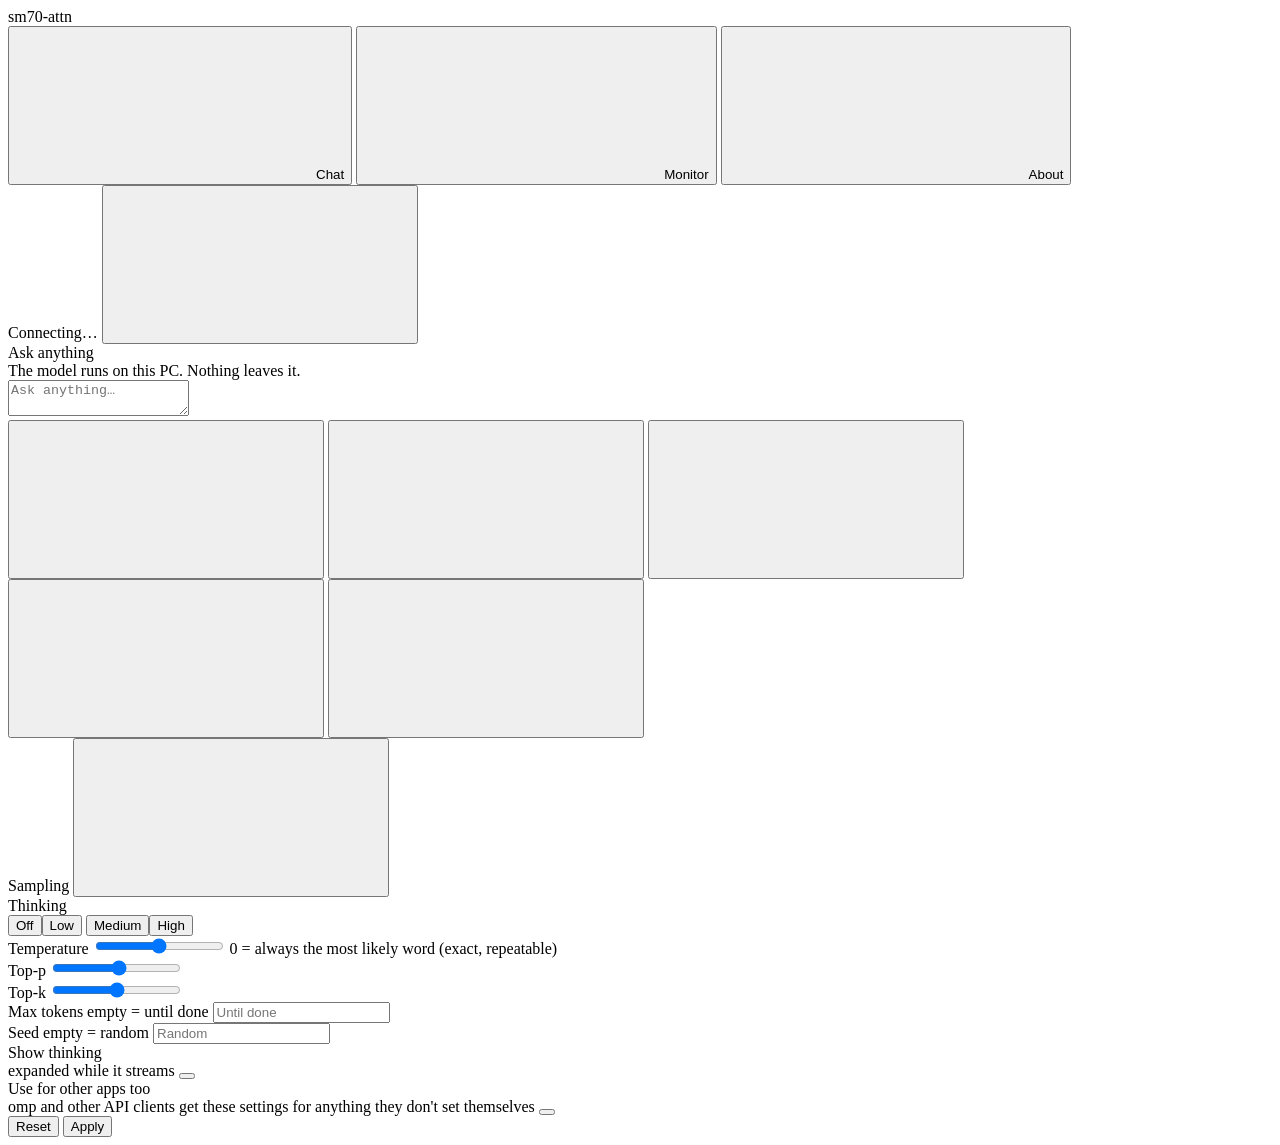
==== tools/webui/index.html @ 87dbafc6 "tools: sm70gui launcher + adapted web UI (chat + monitor), first working pass The GUI goal: pick a m" ====
<!doctype html>
<html lang="en" data-theme="light">
<head>
<meta charset="utf-8">
<meta name="viewport" content="width=device-width, initial-scale=1">
<title>sm70-attn</title>
<link rel="icon" href="web/favicon.svg" type="image/svg+xml">
<link rel="stylesheet" href="web/tokens.css">
<link rel="stylesheet" href="web/components.css">
<link rel="stylesheet" href="web/app.css">
<script>
  // the theme before the first paint: the saved choice, else the system's
  try {
    const t = localStorage.getItem("strata.theme") ||
      (matchMedia("(prefers-color-scheme: dark)").matches ? "dark" : "light");
    document.documentElement.dataset.theme = t;
  } catch (e) {}
</script>
</head>
<body>
<header class="st-header">
  <span class="st-header__brand">sm70-attn</span>
  <nav class="st-tabs" role="tablist" aria-label="Views">
    <button class="st-tab" role="tab" id="tab-btn-chat" aria-controls="view-chat" aria-selected="true" data-tab="chat">
      <svg class="st-icon st-icon--sm"><use href="web/sprite.svg#i-chat"/></svg>Chat</button>
    <button class="st-tab" role="tab" id="tab-btn-images" aria-controls="view-images" aria-selected="false" data-tab="images" hidden>
      <svg class="st-icon st-icon--sm"><use href="web/sprite.svg#i-image"/></svg>Images</button>
    <button class="st-tab" role="tab" id="tab-btn-monitor" aria-controls="view-monitor" aria-selected="false" data-tab="monitor">
      <svg class="st-icon st-icon--sm"><use href="web/sprite.svg#i-activity"/></svg>Monitor</button>
    <button class="st-tab" role="tab" id="tab-btn-about" aria-controls="view-about" aria-selected="false" data-tab="about">
      <svg class="st-icon st-icon--sm"><use href="web/sprite.svg#i-info"/></svg>About</button>
  </nav>
  <span class="st-header__spacer"></span>
  <span class="st-pill" id="pill" data-state="idle" role="status" aria-live="polite">
    <span class="st-pill__dot"></span><span id="pill-text">Connecting&hellip;</span></span>
  <button class="st-btn st-btn--icon" id="theme-btn" title="Light / dark" aria-label="Switch between light and dark">
    <svg class="st-icon"><use id="theme-icon" href="web/sprite.svg#i-moon"/></svg></button>
</header>

<main>
  <!-- ============================ Chat ============================ -->
  <section class="view view--chat" id="view-chat" role="tabpanel" aria-labelledby="tab-btn-chat">
    <div class="chat-scroll" id="chat-scroll">
      <div class="chat" id="chat">
        <div class="chat-empty" id="chat-empty">
          <div class="chat-empty__title">Ask anything</div>
          <div class="chat-empty__sub" id="chat-empty-sub">The model runs on this PC. Nothing leaves it.</div>
        </div>
      </div>
    </div>
    <div class="composer-wrap">
      <form class="st-composer" id="composer">
        <div class="attachments" id="attachments" hidden></div>
        <textarea id="input" rows="2" placeholder="Ask anything&hellip;" aria-label="Message"></textarea>
        <div class="st-composer__bar">
          <button type="button" class="st-btn st-btn--icon" id="attach-btn" title="Attach a text file (or drop it here)" aria-label="Attach a file">
            <svg class="st-icon"><use href="web/sprite.svg#i-attach"/></svg></button>
          <input type="file" id="file" multiple hidden>
          <button type="button" class="st-btn st-btn--icon" id="new-btn" title="New chat" aria-label="New chat">
            <svg class="st-icon"><use href="web/sprite.svg#i-new-chat"/></svg></button>
          <button type="button" class="st-btn st-btn--icon" id="export-btn" title="Save this chat as Markdown" aria-label="Save this chat">
            <svg class="st-icon"><use href="web/sprite.svg#i-download"/></svg></button>
          <button type="button" class="st-btn st-btn--icon" id="sampling-btn" title="Sampling and thinking" aria-label="Sampling and thinking">
            <svg class="st-icon"><use href="web/sprite.svg#i-settings"/></svg></button>
          <span class="spacer"></span>
          <span class="composer-hint" id="composer-hint"></span>
          <button type="button" class="st-btn st-btn--secondary" id="stop-btn" hidden>
            <svg class="st-icon st-icon--sm"><use href="web/sprite.svg#i-stop"/></svg>Stop</button>
          <button type="submit" class="st-btn st-btn--primary st-btn--send" id="send-btn" aria-label="Send">
            <svg class="st-icon"><use href="web/sprite.svg#i-send"/></svg></button>
        </div>
      </form>
    </div>
  </section>

  <!-- ============================ Images ============================ -->
  <section class="view view--images" id="view-images" role="tabpanel" aria-labelledby="tab-btn-images" hidden>
    <div class="about">
      <form class="st-card img-form" id="img-form">
        <span class="card-title" id="img-title">Make an image</span>
        <textarea class="st-input img-prompt" id="img-prompt" rows="3" placeholder="Describe the image&hellip;" aria-label="Prompt"></textarea>
        <div class="img-row">
          <label class="st-field">Size
            <select class="st-input" id="img-size">
              <option>1024x1024</option><option>1536x1024</option><option>1024x1536</option>
              <option>768x768</option><option>512x512</option></select></label>
          <label class="st-field">Seed
            <input class="st-input" id="img-seed" type="number" min="0" placeholder="random"></label>
          <button type="submit" class="st-btn st-btn--primary" id="img-go">Generate</button>
        </div>
        <span class="composer-hint" id="img-hint">One image at a time; a chat request waits for it (and the other way round).</span>
      </form>
      <div class="img-results" id="img-results"></div>
    </div>
  </section>

  <!-- ============================ Monitor ============================ -->
  <section class="view view--monitor" id="view-monitor" role="tabpanel" aria-labelledby="tab-btn-monitor" hidden>
    <div class="monitor">
      <div class="st-card state-card">
        <div class="state-card__head">
          <span class="card-title">Model state</span>
          <span class="badges" id="state-badges">
            <span class="st-badge" data-s="idle">Idle</span>
            <span class="st-badge st-badge--reading" data-s="reading">Reading</span>
            <span class="st-badge st-badge--generating" data-s="generating">Generating</span>
            <span class="st-badge st-badge--queued" data-s="queued">Queued</span>
            <span class="st-badge st-badge--error" data-s="error">Error</span>
          </span>
          <span class="state-card__live" id="state-live"></span>
        </div>
        <div class="state-card__row"><span id="state-label">Waiting for a request</span><span class="muted" id="state-detail"></span></div>
        <div class="st-progress" id="state-progress"><div class="st-progress__bar" id="state-bar" style="width:0%"></div></div>
      </div>

      <div class="kpis" id="kpis"><!-- averages and session totals, filled by app.js --></div>

      <div class="st-card chart-card">
        <div class="req-head"><span class="card-title">Throughput</span><span class="muted small" id="chart-note"></span></div>
        <svg class="chart" id="chart-speed" role="img" aria-label="Decode and prefill speed over the recent past"></svg>
        <div class="legend" id="legend-speed"></div>
      </div>

      <div class="gpu-grid" id="gpu-grid"><!-- one card per GPU, filled by app.js --></div>

      <div class="monitor-row">
        <div class="st-card ctx-card">
          <span class="card-title">Context fill</span>
          <div class="ctx-gauge">
            <svg class="st-gauge" viewBox="0 0 120 120" aria-hidden="true">
              <circle class="st-gauge__track" cx="60" cy="60" r="50" fill="none" stroke-width="10" stroke-linecap="round"
                      stroke-dasharray="235.6 314.2" transform="rotate(135 60 60)"/>
              <circle class="st-gauge__fill" id="ctx-fill" cx="60" cy="60" r="50" fill="none" stroke-width="10"
                      stroke-linecap="round" stroke-dasharray="0 314.2" transform="rotate(135 60 60)"/>
            </svg>
            <div class="ctx-gauge__label"><span class="ctx-gauge__pct" id="ctx-pct">0%</span><span class="muted" id="ctx-sub">&ndash;</span></div>
          </div>
          <div class="bar-row"><span>Experts in VRAM</span><span class="muted" id="slots-text">&ndash;</span></div>
          <div class="st-progress"><div class="st-progress__bar" id="slots-bar" style="width:0%"></div></div>
          <div class="bar-row"><span>KV cache</span><span class="muted" id="kv-text">&ndash;</span></div>
          <div class="bar-row"><span>Speculation</span><span class="muted" id="spec-text">&ndash;</span></div>
          <div class="bar-row"><span>Requests kept</span><span class="muted" id="kept-text">&ndash;</span></div>
        </div>
        <div class="st-card sys-card">
          <div class="req-head"><span class="card-title">This machine</span><span class="muted small" id="sys-sub"></span></div>
          <div class="sys-grid" id="sys-metrics"><!-- CPU, RAM and disk, filled by app.js --></div>
        </div>
      </div>

      <div class="st-card req-card">
        <div class="req-head"><span class="card-title">Request log</span>
          <span class="req-head__tools"><span class="muted small" id="req-sum"></span>
          <button class="st-btn st-btn--secondary" id="req-all" hidden>Show all</button></span></div>
        <div class="table-wrap" id="req-wrap">
          <table class="st-table">
            <thead><tr><th>Time</th><th>Status</th>
              <th class="num" title="Time to first token: from the start of the request to its first output token">TTFT</th>
              <th class="num">Prompt</th>
              <th class="num" title="Prompt tokens the conversation cache already held, so the engine did not read them again">Reused</th>
              <th class="num" title="Prompt reading speed over the tokens this request actually read, the cached prefix excluded">Prefill</th>
              <th class="num">Output</th>
              <th class="num" title="Answer writing speed, from the engine's own clock">Decode</th>
              <th class="num" title="While writing the answer: the share of the experts looked up that were already in VRAM (experts copied over PCIe are not counted; their share is shown after it)">Hit rate</th>
              <th class="num">Duration</th></tr></thead>
            <tbody id="req-body"><tr><td colspan="10" class="muted">No requests yet</td></tr></tbody>
          </table>
        </div>
        <p class="muted req-totals" id="req-totals"></p>
      </div>

      <div class="st-card slots-card" id="slots-card" hidden>
        <div class="req-head"><span class="card-title">Batch slots</span><span class="muted small" id="slots-sum"></span></div>
        <div class="slots-grid" id="slots-grid"><!-- one row per engine batch slot, filled by app.js --></div>
      </div>

      <div class="st-card cc-card" id="cc-card">
        <div class="req-head"><span class="card-title">RAM tier (L2)</span><span class="muted small" id="cc-sum"></span></div>
        <div class="cc-bars" id="cc-bars" hidden>
          <div><div class="bar-row"><span>Parked conversations</span><span class="muted" id="cc-slots-text">&ndash;</span></div>
            <div class="st-progress"><div class="st-progress__bar" id="cc-slots-bar" style="width:0%"></div></div></div>
          <div><div class="bar-row"><span>Their memory (RAM)</span><span class="muted" id="cc-mem-text">&ndash;</span></div>
            <div class="st-progress"><div class="st-progress__bar" id="cc-mem-bar" style="width:0%"></div></div></div>
        </div>
        <dl class="facts" id="cc-facts"></dl>
        <p class="muted small cc-note" id="cc-note"></p>
        <div class="cc-l3" id="l3-card" hidden>
          <div class="req-head"><span class="card-title">Disk tier (L3)</span><span class="muted small" id="l3-sub"></span></div>
          <div class="l3-grid" id="l3-metrics"><!-- the store's own numbers, filled by app.js --></div>
          <p class="muted small l3-note" id="l3-note"></p>
        </div>
      </div>

      <div class="st-card mcp-card" id="mcp-card" hidden>
        <div class="req-head"><span class="card-title">MCP servers</span><span class="muted small" id="mcp-sum"></span></div>
        <div class="mcp-list" id="mcp-list"></div>
        <p class="muted small mcp-note">Their tools run on this PC with your rights, when the model decides to call them
          (in this page's chat only; switch it off in Sampling).</p>
      </div>
    </div>
  </section>

  <!-- ============================ About ============================ -->
  <section class="view view--about" id="view-about" role="tabpanel" aria-labelledby="tab-btn-about" hidden>
    <div class="about">
      <div class="st-card">
        <span class="card-title">Model and engine</span>
        <dl class="facts" id="facts-engine"></dl>
      </div>
      <div class="st-card">
        <span class="card-title">This PC</span>
        <dl class="facts" id="facts-hw"></dl>
      </div>
      <div class="st-card">
        <span class="card-title">Connect your tools</span>
        <p class="muted">Any OpenAI- or Anthropic-compatible client works with these addresses.</p>
        <dl class="facts" id="facts-api"></dl>
      </div>
      <div class="st-card">
        <span class="card-title">Settings</span>
        <div class="st-field">
          <label class="st-label" for="api-key">API key <output>only if the server was started with one</output></label>
          <input class="st-input" id="api-key" type="password" autocomplete="off" placeholder="Not needed">
        </div>
        <div class="toggle-row"><span>Dark theme</span>
          <button class="st-toggle" id="dark-toggle" role="switch" aria-checked="false" aria-label="Dark theme"></button></div>
        <p class="muted small">Chats, settings and the key are kept in this browser only.
          <a href="https://github.com/Niko1221/Strata" target="_blank" rel="noopener noreferrer">Strata on GitHub</a></p>
      </div>
      <div class="st-card cfg-card" id="cfg-card" hidden>
        <div class="req-head"><span class="card-title">Model settings</span><span class="muted small" id="cfg-file"></span></div>
        <p class="muted small">Kept in the model's run config for every client. An empty field is the default. They
          take effect the next time the model starts (close Strata's window and start it again).</p>
        <form class="cfg-form" id="cfg-form"></form>
        <div class="cfg-actions"><button class="st-btn st-btn--primary" id="cfg-save" type="button">Save</button>
          <span class="muted small" id="cfg-msg" role="status"></span></div>
      </div>
    </div>
  </section>
</main>

<!-- ============================ Sampling drawer ============================ -->
<aside class="st-drawer" id="drawer" data-open="false" aria-label="Sampling and thinking" aria-hidden="true">
  <div class="st-drawer__head"><span class="card-title">Sampling</span>
    <button class="st-btn st-btn--icon" id="drawer-close" aria-label="Close">
      <svg class="st-icon"><use href="web/sprite.svg#i-chevron"/></svg></button></div>
  <div class="st-drawer__body">
    <div class="st-field">
      <label class="st-label" for="s-thinking">Thinking <output id="o-thinking"></output></label>
      <div class="seg" id="s-thinking" role="radiogroup" aria-label="Thinking">
        <button type="button" role="radio" data-v="none">Off</button><button type="button" role="radio" data-v="low">Low</button>
        <button type="button" role="radio" data-v="medium">Medium</button><button type="button" role="radio" data-v="high">High</button>
      </div>
    </div>
    <div class="st-field">
      <label class="st-label" for="s-temp">Temperature <output id="o-temp"></output></label>
      <input class="st-slider" type="range" id="s-temp" min="0" max="1.5" step="0.05">
      <span class="muted small">0 = always the most likely word (exact, repeatable)</span>
    </div>
    <div class="st-field">
      <label class="st-label" for="s-topp">Top-p <output id="o-topp"></output></label>
      <input class="st-slider" type="range" id="s-topp" min="0.05" max="1" step="0.05">
    </div>
    <div class="st-field">
      <label class="st-label" for="s-topk">Top-k <output id="o-topk"></output></label>
      <input class="st-slider" type="range" id="s-topk" min="1" max="64" step="1">
    </div>
    <div class="st-field">
      <label class="st-label" for="s-max">Max tokens <output>empty = until done</output></label>
      <input class="st-input" id="s-max" type="number" min="1" step="1" placeholder="Until done">
    </div>
    <div class="st-field">
      <label class="st-label" for="s-seed">Seed <output>empty = random</output></label>
      <input class="st-input" id="s-seed" type="number" min="1" step="1" placeholder="Random">
    </div>
    <div class="toggle-row"><span>Show thinking<br><span class="muted small">expanded while it streams</span></span>
      <button class="st-toggle" id="s-show" role="switch" aria-checked="true" aria-label="Show thinking"></button></div>
    <div class="toggle-row" id="mcp-row" hidden><span>Use tools from MCP servers<br><span class="muted small"
      id="mcp-row-sub">the model may call them while it answers</span></span>
      <button class="st-toggle" id="s-mcp" role="switch" aria-checked="true" aria-label="Use tools from MCP servers"></button></div>
    <div class="toggle-row" id="esp-row" hidden><span>Experimental speed projection<br><span class="muted small">the
      engine's control vector; off = the stock model. Switching reads the chat again once</span></span>
      <button class="st-toggle" id="s-esp" role="switch" aria-checked="true" aria-label="Experimental speed projection"></button></div>
    <div class="toggle-row"><span>Use for other apps too<br><span class="muted small">omp and other API clients get
      these settings for anything they don't set themselves</span></span>
      <button class="st-toggle" id="s-share" role="switch" aria-checked="false" aria-label="Use for other apps too"></button></div>
    <div class="drawer-actions">
      <button class="st-btn st-btn--secondary" id="s-reset" type="button">Reset</button>
      <button class="st-btn st-btn--primary" id="s-apply" type="button">Apply</button>
    </div>
  </div>
</aside>
<div class="scrim" id="scrim" hidden></div>
<div class="st-toasts" id="toasts" aria-live="polite"></div>
<script src="web/sm70-adapter.js"></script>
<script src="web/app.js"></script>
</body>
</html>
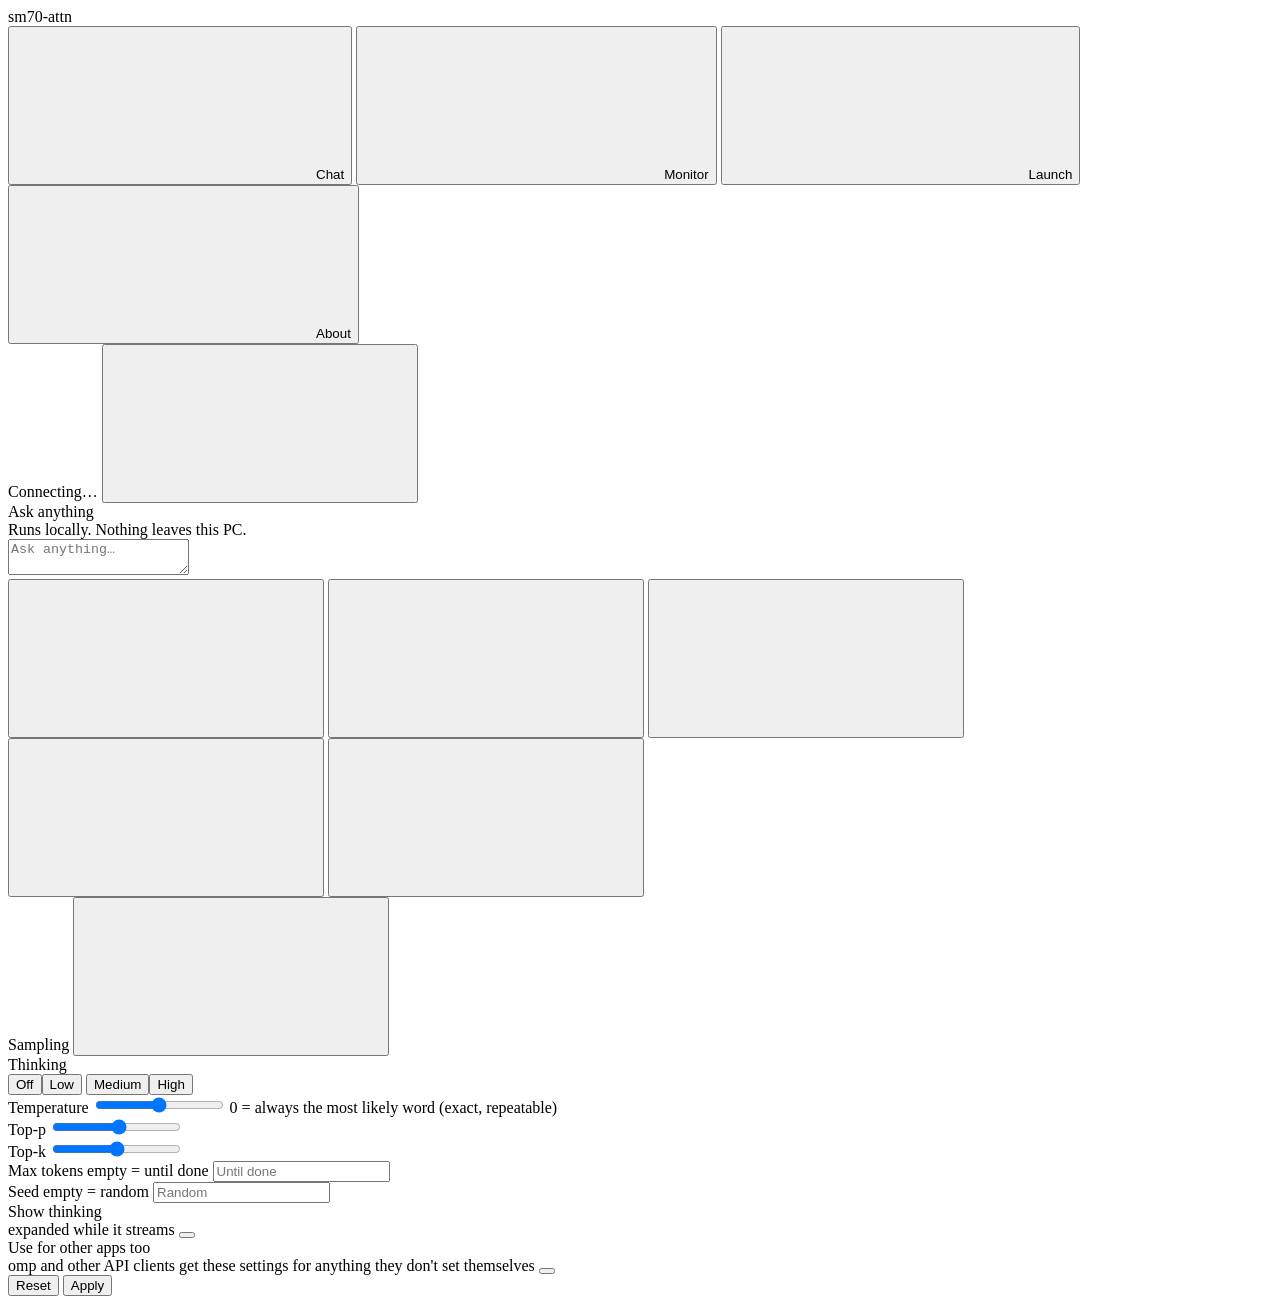
==== commit be5db6f0: "sm70: one day of work - IQ3_S weights, multi-seq fallback, the launcher Correctness in the CUDA path" ====
--- a/tools/webui/index.html
+++ b/tools/webui/index.html
@@ -22,13 +22,15 @@
   <span class="st-header__brand">sm70-attn</span>
   <nav class="st-tabs" role="tablist" aria-label="Views">
     <button class="st-tab" role="tab" id="tab-btn-chat" aria-controls="view-chat" aria-selected="true" data-tab="chat">
-      <svg class="st-icon st-icon--sm"><use href="web/sprite.svg#i-chat"/></svg>Chat</button>
+      <svg class="st-icon st-icon--sm"><use href="web/sprite.svg#i-chat"/></svg><span data-i18n="tab.chat">Chat</span></button>
     <button class="st-tab" role="tab" id="tab-btn-images" aria-controls="view-images" aria-selected="false" data-tab="images" hidden>
-      <svg class="st-icon st-icon--sm"><use href="web/sprite.svg#i-image"/></svg>Images</button>
+      <svg class="st-icon st-icon--sm"><use href="web/sprite.svg#i-image"/></svg><span data-i18n="tab.images">Images</span></button>
     <button class="st-tab" role="tab" id="tab-btn-monitor" aria-controls="view-monitor" aria-selected="false" data-tab="monitor">
-      <svg class="st-icon st-icon--sm"><use href="web/sprite.svg#i-activity"/></svg>Monitor</button>
+      <svg class="st-icon st-icon--sm"><use href="web/sprite.svg#i-activity"/></svg><span data-i18n="tab.monitor">Monitor</span></button>
+    <button class="st-tab" role="tab" id="tab-btn-launch" aria-controls="view-launch" aria-selected="false" data-tab="launch">
+      <svg class="st-icon st-icon--sm"><use href="web/sprite.svg#i-bolt"/></svg><span data-i18n="tab.launch">Launch</span></button>
     <button class="st-tab" role="tab" id="tab-btn-about" aria-controls="view-about" aria-selected="false" data-tab="about">
-      <svg class="st-icon st-icon--sm"><use href="web/sprite.svg#i-info"/></svg>About</button>
+      <svg class="st-icon st-icon--sm"><use href="web/sprite.svg#i-info"/></svg><span data-i18n="tab.about">About</span></button>
   </nav>
   <span class="st-header__spacer"></span>
   <span class="st-pill" id="pill" data-state="idle" role="status" aria-live="polite">
@@ -44,7 +46,7 @@
       <div class="chat" id="chat">
         <div class="chat-empty" id="chat-empty">
           <div class="chat-empty__title">Ask anything</div>
-          <div class="chat-empty__sub" id="chat-empty-sub">The model runs on this PC. Nothing leaves it.</div>
+          <div class="chat-empty__sub" id="chat-empty-sub">Runs locally. Nothing leaves this PC.</div>
         </div>
       </div>
     </div>
@@ -135,7 +137,7 @@
             </svg>
             <div class="ctx-gauge__label"><span class="ctx-gauge__pct" id="ctx-pct">0%</span><span class="muted" id="ctx-sub">&ndash;</span></div>
           </div>
-          <div class="bar-row"><span>Experts in VRAM</span><span class="muted" id="slots-text">&ndash;</span></div>
+          <div class="bar-row"><span>Request slots</span><span class="muted" id="slots-text">&ndash;</span></div>
           <div class="st-progress"><div class="st-progress__bar" id="slots-bar" style="width:0%"></div></div>
           <div class="bar-row"><span>KV cache</span><span class="muted" id="kv-text">&ndash;</span></div>
           <div class="bar-row"><span>Speculation</span><span class="muted" id="spec-text">&ndash;</span></div>
@@ -160,7 +162,7 @@
               <th class="num" title="Prompt reading speed over the tokens this request actually read, the cached prefix excluded">Prefill</th>
               <th class="num">Output</th>
               <th class="num" title="Answer writing speed, from the engine's own clock">Decode</th>
-              <th class="num" title="While writing the answer: the share of the experts looked up that were already in VRAM (experts copied over PCIe are not counted; their share is shown after it)">Hit rate</th>
+              <th class="num" title="Prompt tokens reused from the KV cache">Reused</th>
               <th class="num">Duration</th></tr></thead>
             <tbody id="req-body"><tr><td colspan="10" class="muted">No requests yet</td></tr></tbody>
           </table>
@@ -203,36 +205,165 @@
   <section class="view view--about" id="view-about" role="tabpanel" aria-labelledby="tab-btn-about" hidden>
     <div class="about">
       <div class="st-card">
-        <span class="card-title">Model and engine</span>
+        <span class="card-title" data-i18n="about.model">Model and engine</span>
         <dl class="facts" id="facts-engine"></dl>
       </div>
       <div class="st-card">
-        <span class="card-title">This PC</span>
+        <span class="card-title" data-i18n="about.pc">This PC</span>
         <dl class="facts" id="facts-hw"></dl>
       </div>
       <div class="st-card">
-        <span class="card-title">Connect your tools</span>
+        <span class="card-title" data-i18n="about.tools">Connect your tools</span>
         <p class="muted">Any OpenAI- or Anthropic-compatible client works with these addresses.</p>
         <dl class="facts" id="facts-api"></dl>
       </div>
       <div class="st-card">
-        <span class="card-title">Settings</span>
+        <span class="card-title" data-i18n="about.settings">Settings</span>
         <div class="st-field">
           <label class="st-label" for="api-key">API key <output>only if the server was started with one</output></label>
           <input class="st-input" id="api-key" type="password" autocomplete="off" placeholder="Not needed">
         </div>
         <div class="toggle-row"><span>Dark theme</span>
           <button class="st-toggle" id="dark-toggle" role="switch" aria-checked="false" aria-label="Dark theme"></button></div>
-        <p class="muted small">Chats, settings and the key are kept in this browser only.
-          <a href="https://github.com/Niko1221/Strata" target="_blank" rel="noopener noreferrer">Strata on GitHub</a></p>
+        <div class="st-field">
+          <label class="st-label" for="lang-select" data-i18n="lang.label">Language</label>
+          <select class="st-input" id="lang-select">
+            <option value="system" data-i18n="lang.system">Follow system</option>
+            <option value="en" data-i18n="lang.en">English</option>
+            <option value="zh" data-i18n="lang.zh">简体中文</option>
+          </select>
+        </div>
+        <div class="toggle-row"><span id="autostart-label" data-i18n="about.autostart">Load the saved model when the launcher starts</span>
+          <button class="st-toggle" id="autostart-toggle" role="switch" aria-checked="false" aria-labelledby="autostart-label"></button></div>
+        <p class="muted small" data-i18n="about.autostartNote">Off by default. Stored in the launcher config; the next sm70gui start loads the model the form last saved.</p>
+        <div class="toggle-row"><span id="minimize-label" data-i18n="about.minimizeTray">Closing the window keeps the launcher in the tray</span>
+          <button class="st-toggle" id="minimize-toggle" role="switch" aria-checked="true" aria-labelledby="minimize-label"></button></div>
+        <p class="muted small" data-i18n="about.minimizeTrayNote">On by default. The X button only hides the window; Quit from the tray icon ends the process. Turn this off to make X quit.</p>
+        <p class="muted small" data-i18n="about.settingsNote">Chats, settings and the key are kept in this browser only.
+          <a href="https://github.com/fishlikeX/sm70-attn" target="_blank" rel="noopener noreferrer">sm70-attn on GitHub</a></p>
       </div>
       <div class="st-card cfg-card" id="cfg-card" hidden>
         <div class="req-head"><span class="card-title">Model settings</span><span class="muted small" id="cfg-file"></span></div>
-        <p class="muted small">Kept in the model's run config for every client. An empty field is the default. They
-          take effect the next time the model starts (close Strata's window and start it again).</p>
+        <p class="muted small">Startup parameters are owned by the sm70gui launcher; they take effect the next
+          time the model starts.</p>
         <form class="cfg-form" id="cfg-form"></form>
         <div class="cfg-actions"><button class="st-btn st-btn--primary" id="cfg-save" type="button">Save</button>
           <span class="muted small" id="cfg-msg" role="status"></span></div>
+      </div>
+    </div>
+  </section>
+  <!-- ============================ Launch ============================ -->
+  <section class="view view--launch" id="view-launch" role="tabpanel" aria-labelledby="tab-btn-launch" hidden>
+    <div class="about">
+      <div class="st-card">
+        <div class="req-head"><span class="card-title" data-i18n="launch.model">Model</span>
+          <span class="muted small" id="launch-model-msg" role="status"></span>
+          <span class="st-badge" id="launch-state">stopped</span></div>
+        <div class="st-field">
+          <label class="st-label" for="launch-dir" data-i18n="launch.folder">Model folder</label>
+          <div class="launch-dir">
+            <input class="st-input" id="launch-dir" spellcheck="false" autocomplete="off" placeholder="folder with .gguf files">
+            <button class="st-btn st-btn--secondary" id="launch-browse" type="button" data-i18n="launch.browse">Browse…</button>
+          </div>
+        </div>
+        <div class="st-field">
+          <label class="st-label" for="launch-model" data-i18n="launch.modelField">Model file or HF repo</label>
+          <div class="launch-dir">
+            <input class="st-input" id="launch-model" list="launch-model-list" spellcheck="false"
+                   autocomplete="off" data-i18n-ph="launch.modelPh">
+            <button class="st-btn st-btn--secondary" id="launch-browse-model" type="button" data-i18n="launch.browse">Browse…</button>
+          </div>
+          <datalist id="launch-model-list"></datalist>
+        </div>
+        <div id="launch-model-extra"></div>
+        <div class="launch-facts muted small" id="launch-model-facts"></div>
+      </div>
+
+      <div class="st-card">
+        <div class="req-head"><span class="card-title" data-i18n="launch.profiles">Config files</span>
+          <span class="muted small" id="launch-prof-dir"></span></div>
+        <p class="muted small" data-i18n="launch.profilesNote">Save the form under a name, load it later, or keep a copy anywhere as JSON.</p>
+        <div class="st-field">
+          <label class="st-label" for="launch-prof-name" data-i18n="launch.profileName">Name</label>
+          <div class="launch-dir">
+            <input class="st-input" id="launch-prof-name" spellcheck="false" autocomplete="off"
+                   placeholder="e.g. 229k-tp2" data-i18n-ph="launch.profileNamePh">
+            <button class="st-btn st-btn--secondary" id="launch-prof-save" type="button" data-i18n="launch.profSave">Save</button>
+            <button class="st-btn st-btn--secondary" id="launch-prof-rename" type="button" data-i18n="launch.profRename">Rename</button>
+            <button class="st-btn st-btn--secondary" id="launch-prof-delete" type="button" data-i18n="launch.profDelete">Delete</button>
+          </div>
+        </div>
+        <div class="launch-grid" id="launch-profiles"></div>
+        <div class="launch-actions">
+          <button class="st-btn st-btn--secondary" id="launch-prof-export" type="button" data-i18n="launch.profExport">Export…</button>
+          <button class="st-btn st-btn--secondary" id="launch-prof-import" type="button" data-i18n="launch.profImport">Import…</button>
+          <span class="muted small" id="launch-prof-msg" role="status"></span>
+        </div>
+      </div>
+
+      <div class="st-card">
+        <div class="req-head"><span class="card-title" data-i18n="launch.devices">Devices</span>
+          <span class="muted small" id="launch-cuda-visible"></span></div>
+        <p class="muted small" data-i18n="launch.devicesNote">Only SM70 (compute capability 7.0) cards
+          can run these kernels; switch on the cards you want. The launcher writes the CUDA indices it
+          sees into CUDA_VISIBLE_DEVICES - not nvidia-smi's order.</p>
+        <div class="launch-devices" id="launch-devices"></div>
+      </div>
+
+      <div class="st-card">
+        <span class="card-title" data-i18n="launch.args">Server arguments</span>
+        <div class="launch-grid launch-args" id="launch-args"></div>
+      </div>
+
+      <div class="st-card">
+        <span class="card-title" data-i18n="launch.extra">Extra arguments</span>
+        <p class="muted small" data-i18n="launch.extraNote">Appended verbatim to the server command
+          line, for anything the fields above do not cover.</p>
+        <textarea class="st-input launch-extra" id="launch-extra" rows="3" spellcheck="false"
+                  placeholder="--key value --flag" data-i18n-ph="launch.extraPh"></textarea>
+      </div>
+
+      <div class="st-card">
+        <span class="card-title" data-i18n="launch.cmd">Command</span>
+        <pre class="st-cmd" id="launch-cmd"></pre>
+        <div id="launch-warns"></div>
+        <div class="launch-actions">
+          <button class="st-btn st-btn--primary" id="launch-start" type="button" data-i18n="launch.start">Start</button>
+          <button class="st-btn st-btn--secondary" id="launch-stop" type="button" data-i18n="launch.stop">Stop</button>
+          <button class="st-btn st-btn--secondary" id="launch-restart" type="button" data-i18n="launch.restart">Restart</button>
+          <button class="st-btn st-btn--secondary" id="launch-copy" type="button" data-i18n="launch.copy">Copy command</button>
+          <span class="muted small" id="launch-msg" role="status"></span>
+        </div>
+        <div class="launch-saverow">
+          <span class="muted small" id="launch-saved" role="status"></span>
+          <button class="st-btn st-btn--secondary st-btn--sm" id="launch-reset-all" type="button" data-i18n="launch.resetAll">Reset everything</button>
+        </div>
+      </div>
+
+      <div class="st-card">
+        <div class="req-head"><span class="card-title" data-i18n="launch.env">Environment</span>
+          <span class="muted small"><span id="launch-env-count">0</span>
+            <span data-i18n="launch.vars">variables</span></span></div>
+        <p class="muted small" data-i18n="launch.envNote">Advanced variables are folded away below. If you are not sure what a switch does, leave it alone — most of them change numerics or can hang the run.</p>
+        <div class="launch-toolbar">
+          <label class="launch-check"><input type="checkbox" id="launch-only-rec">
+            <span data-i18n="launch.onlyChanged">only non-default values</span></label>
+          <input class="st-input" id="launch-filter" placeholder="filter name or description" spellcheck="false" data-i18n-ph="launch.filterPh">
+          <button class="st-btn st-btn--secondary" id="launch-env-reset" type="button" data-i18n="launch.reset">Reset env to defaults</button>
+        </div>
+        <div id="launch-env"></div>
+        <details class="launch-adv" id="launch-adv">
+          <summary><span data-i18n="launch.advanced">Advanced environment variables</span>
+            <span class="muted small" id="launch-adv-count"></span></summary>
+          <p class="muted small" data-i18n="launch.advancedNote">Only touch these if you know what you are adjusting; most are not needed to run the server.</p>
+          <div id="launch-env-adv"></div>
+        </details>
+      </div>
+
+      <div class="st-card">
+        <div class="req-head"><span class="card-title" data-i18n="launch.log">Server log</span>
+          <button class="st-btn st-btn--secondary" id="launch-log-refresh" type="button" data-i18n="launch.refresh">Refresh</button></div>
+        <pre class="st-log" id="launch-log"></pre>
       </div>
     </div>
   </section>
@@ -248,7 +379,7 @@
       <label class="st-label" for="s-thinking">Thinking <output id="o-thinking"></output></label>
       <div class="seg" id="s-thinking" role="radiogroup" aria-label="Thinking">
         <button type="button" role="radio" data-v="none">Off</button><button type="button" role="radio" data-v="low">Low</button>
-        <button type="button" role="radio" data-v="medium">Medium</button><button type="button" role="radio" data-v="high">High</button>
+        <button type="button" role="radio" data-v="medium">Medium</button><button type="button" role="radio" data-v="xhigh">High</button>
       </div>
     </div>
     <div class="st-field">
@@ -292,6 +423,8 @@
 <div class="scrim" id="scrim" hidden></div>
 <div class="st-toasts" id="toasts" aria-live="polite"></div>
 <script src="web/sm70-adapter.js"></script>
+<script src="web/i18n.js"></script>
+<script src="web/launch.js"></script>
 <script src="web/app.js"></script>
 </body>
 </html>
